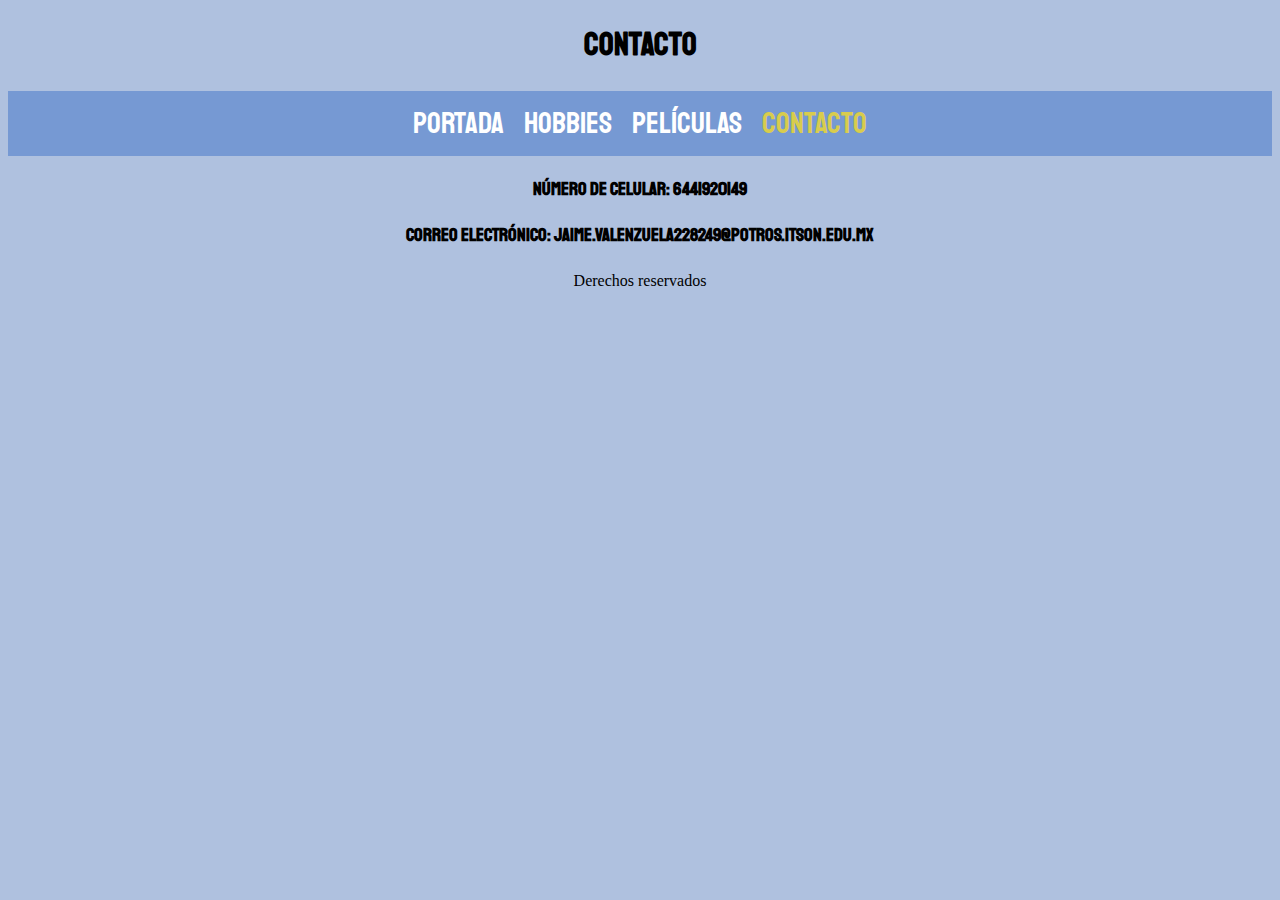
==== contacto.html @ 6e0124c4 "Commit del estilo de las páginas" ====
<!DOCTYPE html>
<html>
  <head>
    <meta charset="utf-8" />
    <meta http-equiv="X-UA-Compatible" content="IE=edge" />
    <title>Page Title</title>
    <meta name="viewport" content="width=device-width, initial-scale=1" />
    <link
      rel="stylesheet"
      type="text/css"
      media="screen"
      href="css/style.css"
    />
    <link
      href="https://fonts.googleapis.com/css2?family=Staatliches&display=swap"
      rel="stylesheet"
    />
  </head>
  <body>
    <header>
      <h1>Contacto</h1>
    </header>
    <div class="contenido">
      <nav class="navegacion">
        <a class="navegacion__enlace" href="index.html"> Portada</a>
        <a class="navegacion__enlace" href="hobbies.html"> Hobbies</a>
        <a class="navegacion__enlace" href="peliculas.html">Películas</a>
        <a
          class="navegacion__enlace navegacion__enlace--activo"
          href="contacto.html"
          >Contacto</a
        >
      </nav>
      <h3>Número de celular: 6441920149</h3>
      <h3>Correo electrónico: jaime.valenzuela228249@potros.itson.edu.mx</h3>
    </div>
    <footer>Derechos reservados</footer>
  </body>
</html>
---- css/style.css ----
:root {
    --primario: #AFC1DF;
    --primarioOscuro: #7699D3;
    --secundario: #D8CC4D;
    --blanco: #FFF;
    --negro: #000;

    --fuentePrincipal: 'Staatliches', cursive;
}
html {
    box-sizing: border-box;
    font-size: 62.5%; 
}
*, *:before, *:after {
    box-sizing: inherit;
}
body {
    background-color: var(--primario);
    font-size: 1.6rem;
    line-height: 1.5;
}
h1, h3, p {
    text-align: center;
    color: var(--negro);
    font-family: var(--fuentePrincipal);
}
a {
    text-decoration: none;
}
.contenido{
}
/** Navegacion **/
.navegacion {
    background-color: var(--primarioOscuro);
    padding: 1rem 0;
    display: flex;
    justify-content: center;
    gap: 2rem; 
}
.navegacion__enlace {
    font-family: var(--fuentePrincipal);
    color: var(--blanco);
    font-size: 3rem;
}
.navegacion__enlace--activo,
.navegacion__enlace:hover {
    color: var(--secundario);
}
.yo{
    max-width: 90%;
    height: 500px;
}
img {
    max-width: 90%;
    width: 600px;
    height: 350px;
}
.contenedor {
    padding: 1rem;
    margin: 0 auto;
    background-color: var(--primarioOscuro);
    max-width: 85%;
    border-radius: .5rem;
    margin-top: 1rem;
}
.contenedor h3, .contenedor p{
    text-align: left;
}
.entrada-blog a {
    display: inline-block;
    background-color: #2196F3;
    color: white;
    padding: 10px 20px;
    text-decoration: none;
    font-weight: bold;
    text-transform: uppercase;
}
@media(min-width:768px){
    .dos-columnas{
        display: grid;
        grid-template-columns: 50% 50%;
        column-gap: 2rem;
    }
}
/*Footer*/
footer{
    text-align: center;
    margin-top: 2rem;
    color: var(--negro);
}
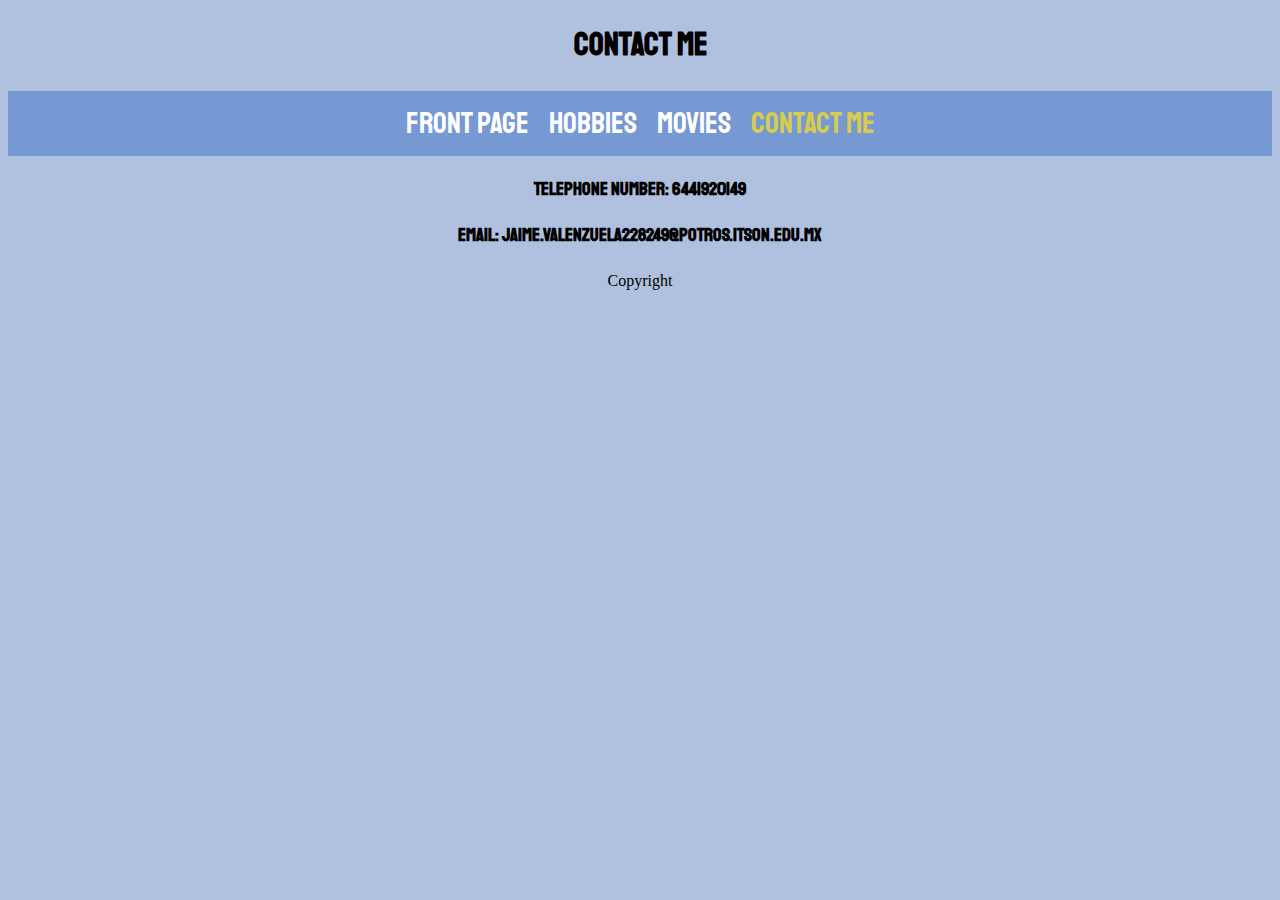
==== commit 52c0d795: "Commit 3" ====
--- a/contacto.html
+++ b/contacto.html
@@ -3,7 +3,7 @@
   <head>
     <meta charset="utf-8" />
     <meta http-equiv="X-UA-Compatible" content="IE=edge" />
-    <title>Page Title</title>
+    <title>Contact me</title>
     <meta name="viewport" content="width=device-width, initial-scale=1" />
     <link
       rel="stylesheet"
@@ -18,22 +18,22 @@
   </head>
   <body>
     <header>
-      <h1>Contacto</h1>
+      <h1>Contact me</h1>
     </header>
     <div class="contenido">
       <nav class="navegacion">
-        <a class="navegacion__enlace" href="index.html"> Portada</a>
+        <a class="navegacion__enlace" href="index.html"> Front page</a>
         <a class="navegacion__enlace" href="hobbies.html"> Hobbies</a>
-        <a class="navegacion__enlace" href="peliculas.html">Películas</a>
+        <a class="navegacion__enlace" href="peliculas.html">Movies</a>
         <a
           class="navegacion__enlace navegacion__enlace--activo"
           href="contacto.html"
-          >Contacto</a
+          >Contact me</a
         >
       </nav>
-      <h3>Número de celular: 6441920149</h3>
-      <h3>Correo electrónico: jaime.valenzuela228249@potros.itson.edu.mx</h3>
+      <h3>Telephone number: 6441920149</h3>
+      <h3>Email: jaime.valenzuela228249@potros.itson.edu.mx</h3>
     </div>
-    <footer>Derechos reservados</footer>
+    <footer>Copyright</footer>
   </body>
 </html>
